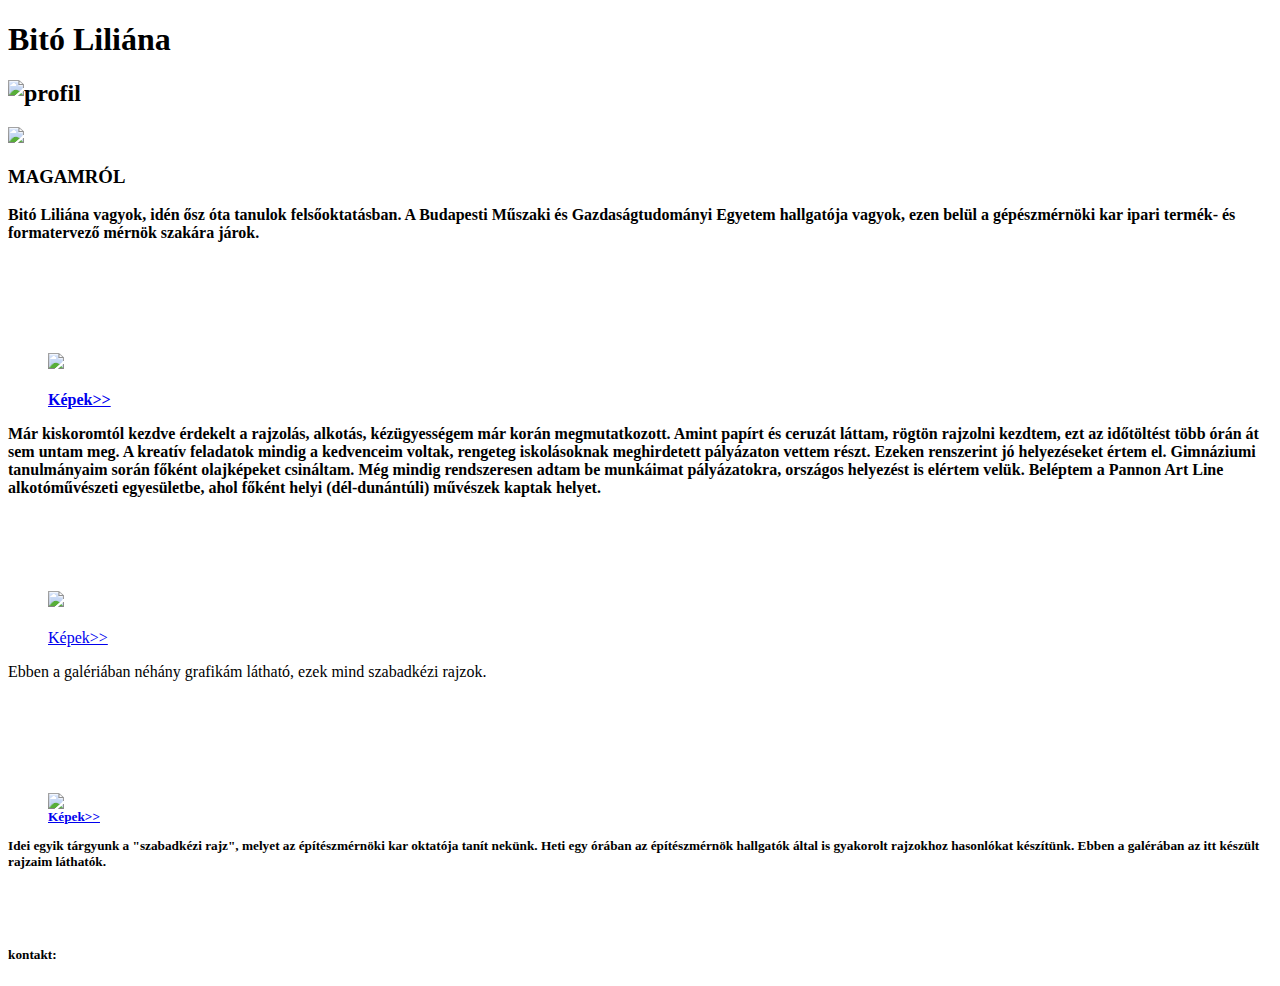
==== index.html @ 0d3375e5 "Rename LILI/index.html to index.html" ====
<!DOCTYPE html>
<html>
<head>
	<title>Portfólió</title>
	 <meta name="viewport" content="width=device-width, initial-scale=1.0">
	 <meta charset="UTF-8">
	 <link href="main.css" rel="stylesheet" >
	<link href="https://fonts.googleapis.com/css?family=Shadows+Into+Light&display=swap" rel="stylesheet">

</head>
<body>
	<main>
		
		<h1>  Bitó Liliána </h1>
		
		<h2>
		<img src="portfolio/profil.jpg" alt="profil" height="273px" width="203px">
		
		</h2>
		
		<article>
			<img src="portfolio/bme.png" class ="bme">
		<h3>    MAGAMRÓL     </h3>
	
		<p><b>
			Bitó Liliána vagyok, idén ősz óta tanulok felsőoktatásban. A Budapesti Műszaki és Gazdaságtudományi Egyetem hallgatója vagyok, ezen belül a gépészmérnöki kar ipari termék- és formatervező mérnök szakára járok. 
			<br><br><br><br><br><br></b>
		</p>
	</article>
	<h4>
	<article>
		<figure class="box">
			<img src="portfolio/ecset.jpg" class="festes">
			<div class="overlay">
				<div class="text">
					<br>
					<a href="portfolio/galeria.html">Képek>></a>

					
				</div>
				
			</div>

			
		</figure>

		<p>Már kiskoromtól kezdve érdekelt a rajzolás, alkotás, kézügyességem már korán megmutatkozott.
 Amint papírt és ceruzát láttam, rögtön rajzolni kezdtem, ezt az időtöltést több órán át sem untam meg. A kreatív feladatok mindig a kedvenceim voltak, rengeteg iskolásoknak meghirdetett pályázaton vettem részt. Ezeken renszerint jó helyezéseket értem el.
Gimnáziumi tanulmányaim során főként olajképeket csináltam. Még mindig rendszeresen adtam be munkáimat pályázatokra, országos helyezést is elértem velük. Beléptem a Pannon Art Line alkotóművészeti egyesületbe, ahol főként helyi (dél-dunántúli) művészek kaptak helyet. 
			<br><br><br><br><br>
		</p></article>
	</h4>


		<article>
		<figure class="box">
			<img src="portfolio/13.jpg" class="rajz">
			<div class="overlay">
				<div class="text">
					<br>
					<a href="portfolio/grafikak.html">Képek>></a>

					
				</div>
				
			</div>

			
		</figure>
		<p>Ebben a galériában néhány grafikám látható, ezek mind szabadkézi rajzok.
		<br>
		<br><br><br><br><br> </p>

<h5>
		<article>
		<figure class="box">
			<img align="left"  src="portfolio/6.jpg" class="rajzora">
			<div class="overlay">
				<div class="text">
					<br>
					<a href="portfolio/rajzora.html">Képek>></a>

					
				</div>
				
			</div>

			
		</figure>

		<p>Idei egyik tárgyunk a "szabadkézi rajz", melyet az építészmérnöki kar oktatója tanít nekünk. Heti egy órában az építészmérnök hallgatók által is gyakorolt rajzokhoz hasonlókat készítünk. Ebben a galérában az itt készült rajzaim láthatók.
		<br><br><br><br><br></p></article>
		<p> <span id="egyedispanid"> kontakt: </span> </p>
	</h5>


		

	</main>


</body>
</html>
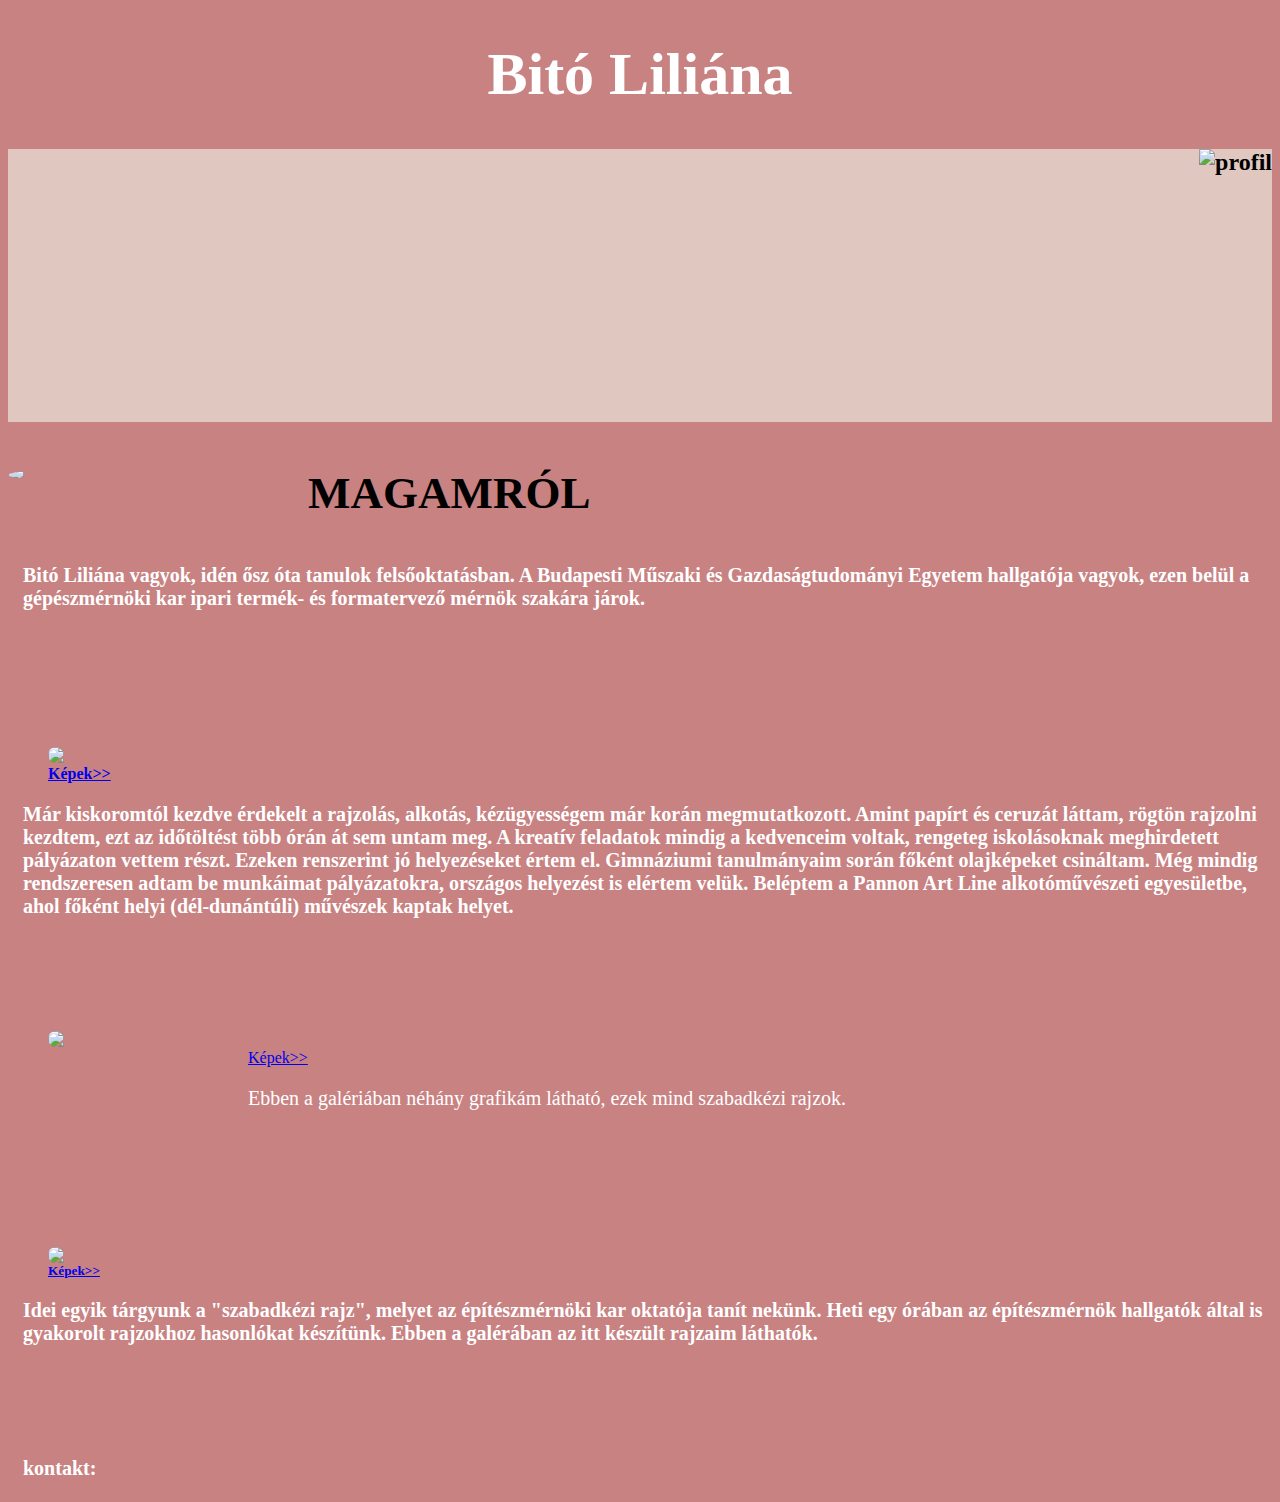
==== commit a47a42c9: "Update index.html" ====
--- a/index.html
+++ b/index.html
@@ -4,7 +4,7 @@
 	<title>Portfólió</title>
 	 <meta name="viewport" content="width=device-width, initial-scale=1.0">
 	 <meta charset="UTF-8">
-	 <link href="main.css" rel="stylesheet" >
+	 <link href="LILI/main.css" rel="stylesheet" >
 	<link href="https://fonts.googleapis.com/css?family=Shadows+Into+Light&display=swap" rel="stylesheet">
 
 </head>
--- a/LILI/main.css
+++ b/LILI/main.css
@@ -0,0 +1,83 @@
+body{
+ 
+background-color: #C88282;
+font-family: 'Amatic SC', cursive;
+}
+img{
+	vertical-align: right;
+}
+
+h1{	
+
+	color: #C1E0E1;
+	color: white;
+	text-align: center;
+	font-size: 60px;
+
+}
+	
+h2{
+	text-align: right;
+	background-color: #E0C7C0;
+	height: 273px;
+	width: 100%;
+	
+}
+h3{
+	font-size: 45px;
+	font: white;
+
+}
+p{
+	color: white;
+	font-size: 20px;
+	
+}
+
+
+#egyedispanid : hover {color: black;
+cursor: pointer;
+}
+
+
+.bme{
+	margin-left: auto;
+	margin-right: auto;
+	width: 280px;
+	float: left;
+	border-radius: 50%;
+	margin-right: 20px;
+	
+
+}
+article p{
+	margin-left:15px;
+}
+.festes{
+    margin-right: : auto;
+	width: 200px;
+	float: left;
+	margin-left: : 10px;
+	border-radius: 10px;
+	}
+.rajz{
+	margin-left: auto;
+	margin-right: auto;
+	margin-bottom: 100px;
+	width: 200px;
+	float: left;
+	border-radius: 10px;
+}
+.rajzora{
+	margin-left: auto;
+	margin-right: 10px;
+	width: 200px;
+	float: left;
+	border-radius: 10px;
+}
+
+
+
+
+    
+
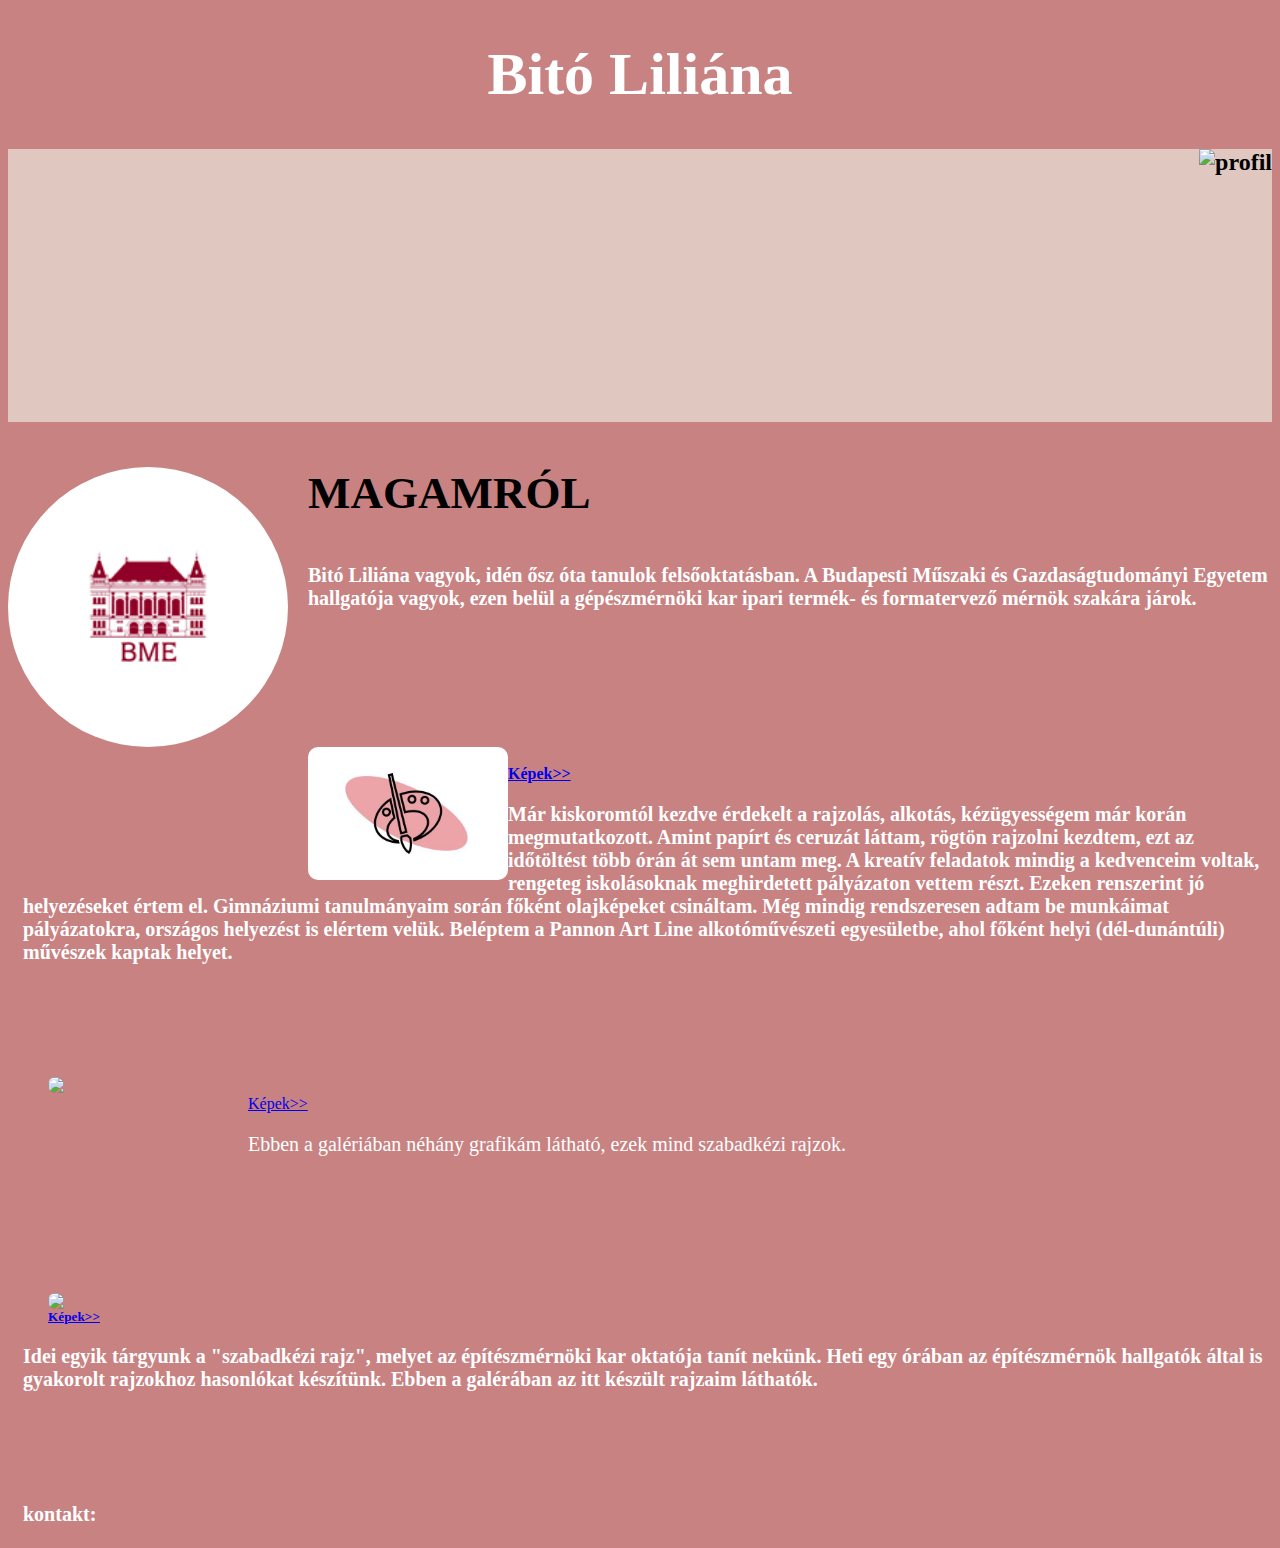
==== commit 3e03b1d1: "Update index.html" ====
--- a/index.html
+++ b/index.html
@@ -19,7 +19,7 @@
 		</h2>
 		
 		<article>
-			<img src="portfolio/bme.png" class ="bme">
+			<img src="LILI/portfolio/bme.png" class ="bme">
 		<h3>    MAGAMRÓL     </h3>
 	
 		<p><b>
@@ -30,7 +30,7 @@
 	<h4>
 	<article>
 		<figure class="box">
-			<img src="portfolio/ecset.jpg" class="festes">
+			<img src="LILI/portfolio/ecset.jpg" class="festes">
 			<div class="overlay">
 				<div class="text">
 					<br>
@@ -54,7 +54,7 @@
 
 		<article>
 		<figure class="box">
-			<img src="portfolio/13.jpg" class="rajz">
+			<img src="LILI/portfolio/13.jpg" class="rajz">
 			<div class="overlay">
 				<div class="text">
 					<br>
@@ -74,7 +74,7 @@
 <h5>
 		<article>
 		<figure class="box">
-			<img align="left"  src="portfolio/6.jpg" class="rajzora">
+			<img align="left"  src="LILI/portfolio/6.jpg" class="rajzora">
 			<div class="overlay">
 				<div class="text">
 					<br>
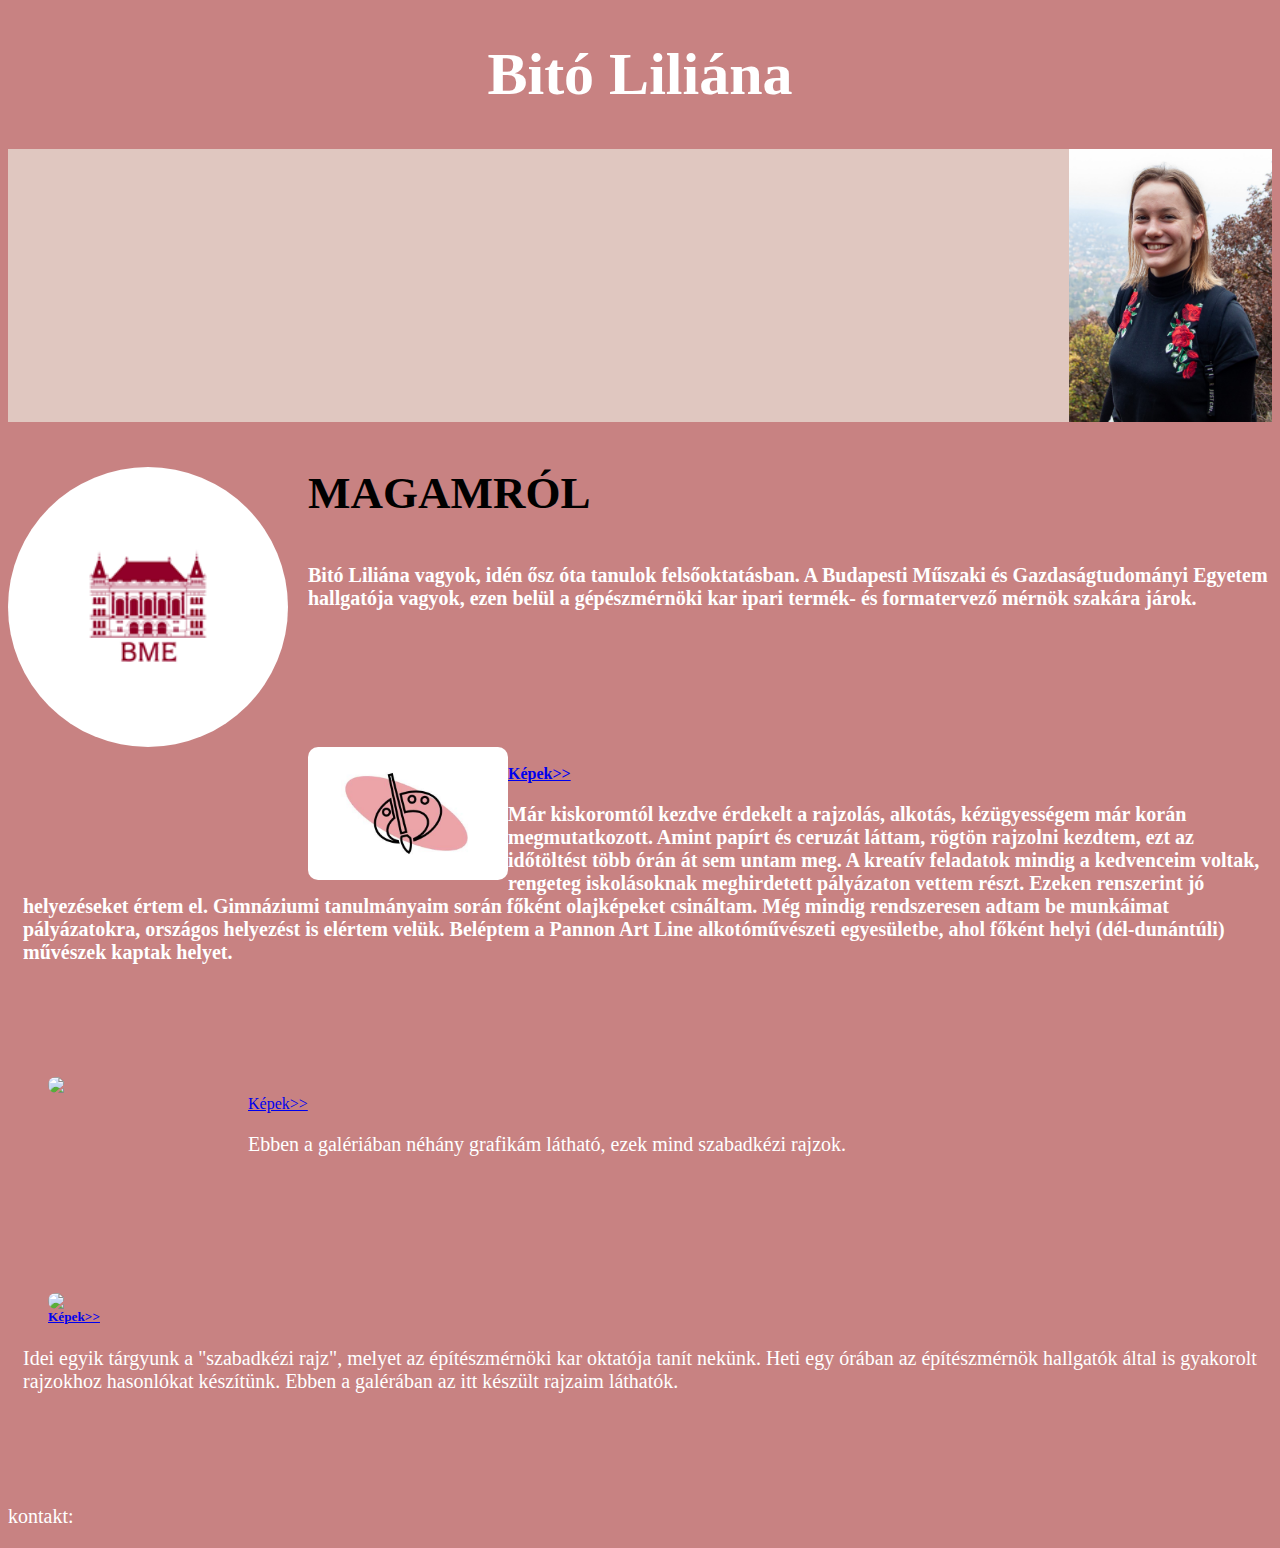
==== commit d78d8126: "Update index.html" ====
--- a/index.html
+++ b/index.html
@@ -14,7 +14,7 @@
 		<h1>  Bitó Liliána </h1>
 		
 		<h2>
-		<img src="portfolio/profil.jpg" alt="profil" height="273px" width="203px">
+		<img src="LILI/portfolio/profil.jpg" alt="profil" height="273px" width="203px">
 		
 		</h2>
 		
@@ -34,7 +34,7 @@
 			<div class="overlay">
 				<div class="text">
 					<br>
-					<a href="portfolio/galeria.html">Képek>></a>
+					<a href="LILI/portfolio/galeria.html">Képek>></a>
 
 					
 				</div>
@@ -58,7 +58,7 @@
 			<div class="overlay">
 				<div class="text">
 					<br>
-					<a href="portfolio/grafikak.html">Képek>></a>
+					<a href="LILI/portfolio/grafikak.html">Képek>></a>
 
 					
 				</div>
@@ -78,7 +78,7 @@
 			<div class="overlay">
 				<div class="text">
 					<br>
-					<a href="portfolio/rajzora.html">Képek>></a>
+					<a href="LILI/portfolio/rajzora.html">Képek>></a>
 
 					
 				</div>
@@ -88,11 +88,12 @@
 			
 		</figure>
 
-		<p>Idei egyik tárgyunk a "szabadkézi rajz", melyet az építészmérnöki kar oktatója tanít nekünk. Heti egy órában az építészmérnök hallgatók által is gyakorolt rajzokhoz hasonlókat készítünk. Ebben a galérában az itt készült rajzaim láthatók.
+		
+	</h5>
+	
+<p>Idei egyik tárgyunk a "szabadkézi rajz", melyet az építészmérnöki kar oktatója tanít nekünk. Heti egy órában az építészmérnök hallgatók által is gyakorolt rajzokhoz hasonlókat készítünk. Ebben a galérában az itt készült rajzaim láthatók.
 		<br><br><br><br><br></p></article>
 		<p> <span id="egyedispanid"> kontakt: </span> </p>
-	</h5>
-
 
 		
 
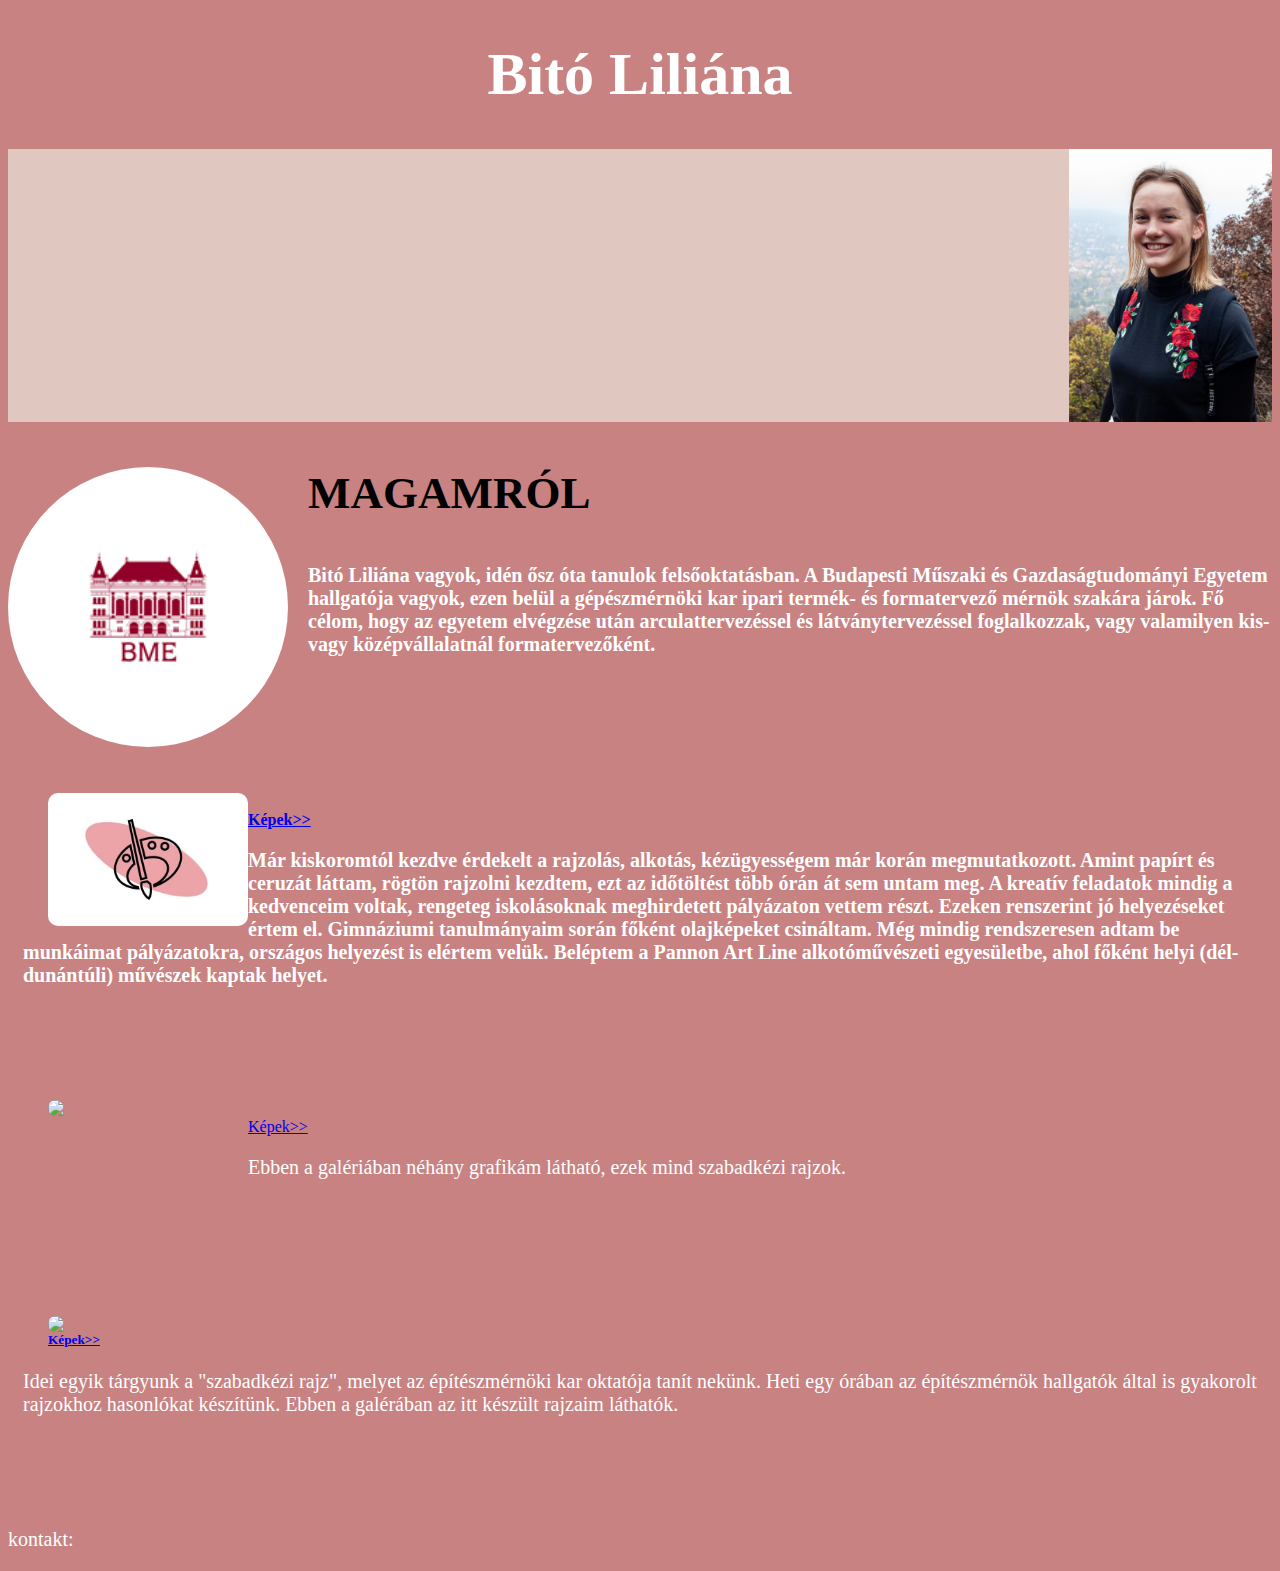
==== commit 644082f6: "Update index.html" ====
--- a/index.html
+++ b/index.html
@@ -4,7 +4,7 @@
 	<title>Portfólió</title>
 	 <meta name="viewport" content="width=device-width, initial-scale=1.0">
 	 <meta charset="UTF-8">
-	 <link href="LILI/main.css" rel="stylesheet" >
+	 <link href="LILI/portfolio/main.css" rel="stylesheet" >
 	<link href="https://fonts.googleapis.com/css?family=Shadows+Into+Light&display=swap" rel="stylesheet">
 
 </head>
@@ -23,7 +23,7 @@
 		<h3>    MAGAMRÓL     </h3>
 	
 		<p><b>
-			Bitó Liliána vagyok, idén ősz óta tanulok felsőoktatásban. A Budapesti Műszaki és Gazdaságtudományi Egyetem hallgatója vagyok, ezen belül a gépészmérnöki kar ipari termék- és formatervező mérnök szakára járok. 
+			Bitó Liliána vagyok, idén ősz óta tanulok felsőoktatásban. A Budapesti Műszaki és Gazdaságtudományi Egyetem hallgatója vagyok, ezen belül a gépészmérnöki kar ipari termék- és formatervező mérnök szakára járok. Fő célom, hogy az egyetem elvégzése után arculattervezéssel és látványtervezéssel foglalkozzak, vagy valamilyen kis- vagy középvállalatnál formatervezőként. 
 			<br><br><br><br><br><br></b>
 		</p>
 	</article>
--- a/LILI/portfolio/main.css
+++ b/LILI/portfolio/main.css
@@ -0,0 +1,89 @@
+.tablazat{
+grid-template-columns:repeat(auto-fit,minmax(100px,1fr))
+display: grid;
+  grid-gap: .5rem;
+}
+
+body{
+ 
+background-color: #C88282;
+font-family: 'Amatic SC', cursive;
+}
+img{
+	vertical-align: right;
+}
+
+h1{	
+
+	color: #C1E0E1;
+	color: white;
+	text-align: center;
+	font-size: 60px;
+
+}
+	
+h2{
+	text-align: right;
+	background-color: #E0C7C0;
+	height: 273px;
+	width: 100%;
+	
+}
+h3{
+	font-size: 45px;
+	font: white;
+
+}
+p{
+	color: white;
+	font-size: 20px;
+	
+}
+
+
+#egyedispanid : hover {color: black;
+cursor: pointer;
+}
+
+
+.bme{
+	margin-left: auto;
+	margin-right: auto;
+	width: 280px;
+	float: left;
+	border-radius: 50%;
+	margin-right: 20px;
+	
+
+}
+article p{
+	margin-left:15px;
+}
+.festes{
+    margin-right: : auto;
+	width: 200px;
+	float: left;
+	margin-left: : 10px;
+	border-radius: 10px;
+	}
+.rajz{
+	margin-left: auto;
+	margin-right: auto;
+	margin-bottom: 100px;
+	width: 200px;
+	float: left;
+	border-radius: 10px;
+}
+.rajzora{
+	margin-left: auto;
+	margin-right: 10px;
+	width: 200px;
+	float: left;
+	border-radius: 10px;
+}
+
+
+
+
+    
+
